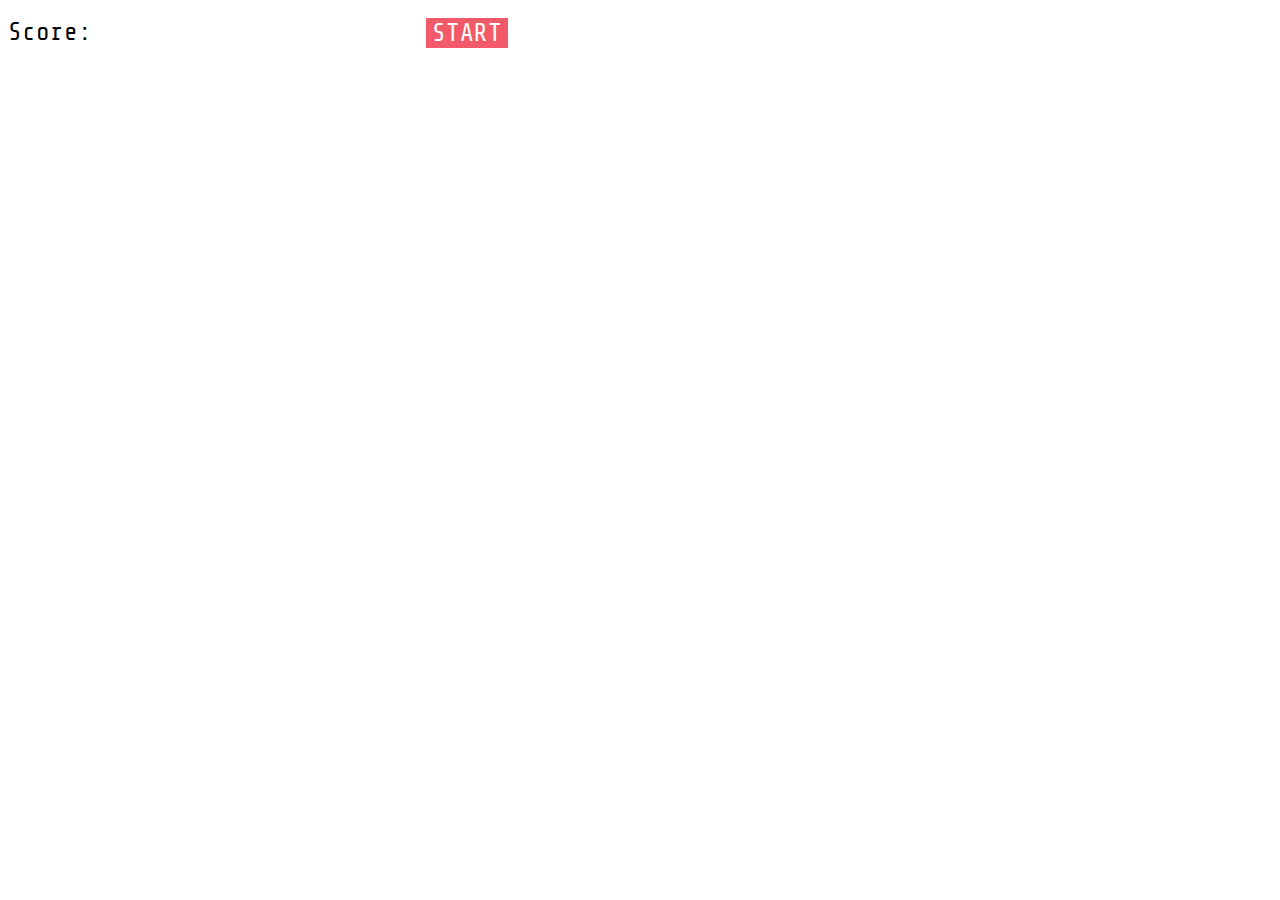
==== index.html @ e9115047 "Add files via upload" ====
<!DOCTYPE html>
<html lang="en">
<head>
    <meta charset="UTF-8">
    <meta name="viewport" content="width=device-width, initial-scale=1.0">
    <title> Snake </title>
    <link href="http://fonts.googleapis.com/css2?family=share+Tech+Mono&display=swap" rel="stylesheet">
    <link href ="styles.css" rel = "stylesheet">
    <script src="script.js" type = "text/javascript" defer></script>
</head>
<body>
    <div id="board"></div>
    <div class ="boardInfo">
        <div>
            <!-- puntos que tiene el usuario -->
            Score: <div id="scoreBoard"> </div>
        </div>
        <button id="start">START</button>
    </div>
    <div id="gameOver">Game Over</div>
</body>
</html>
---- styles.css ----
*{
    /*tipo de letra*/
    font-family: 'Share tech Mono', monospace;
}

#board, .boardInfo {
    /*ancho maximo para no salirse*/
    max-width: 500px;
}
#board{
    display: grid;
    /*repite los diez elementos en un valor de 1 en cada de esas columnas*/
    grid-template-columns: repeat(10,1fr);
}
#start, .boardInfo{
    font-size: 25px;
}
#gameOver{
    /*aparece cuando se pierda*/
    display: none;
}
.boardInfo{
    /*no ayuda a separar uno a la iz y el otro der*/
    display: flex;
    justify-content: space-between;
    /*usamos margin para separar del tablero o del margen*/
    margin-top: 10px;
}
#start{
    background-color: #f35a69;
    border: none;
    color:white;
}
#scoreBoard{
    display: inline-flex;
}
/*cada uno de los cuadrados*/
.square{
    aspect-ratio: 1;
}
/*estilos de cada tipo de cuadrado*/
/*cuadrados vacios*/
.emptySquare{
    background-color: rgba(7, 172, 15, 0.6);
}
/*serpiente*/

.snakeSquare {
    background-color: #d8a10c;
}

.foodSquare {
    background-color: #ec1010;
}
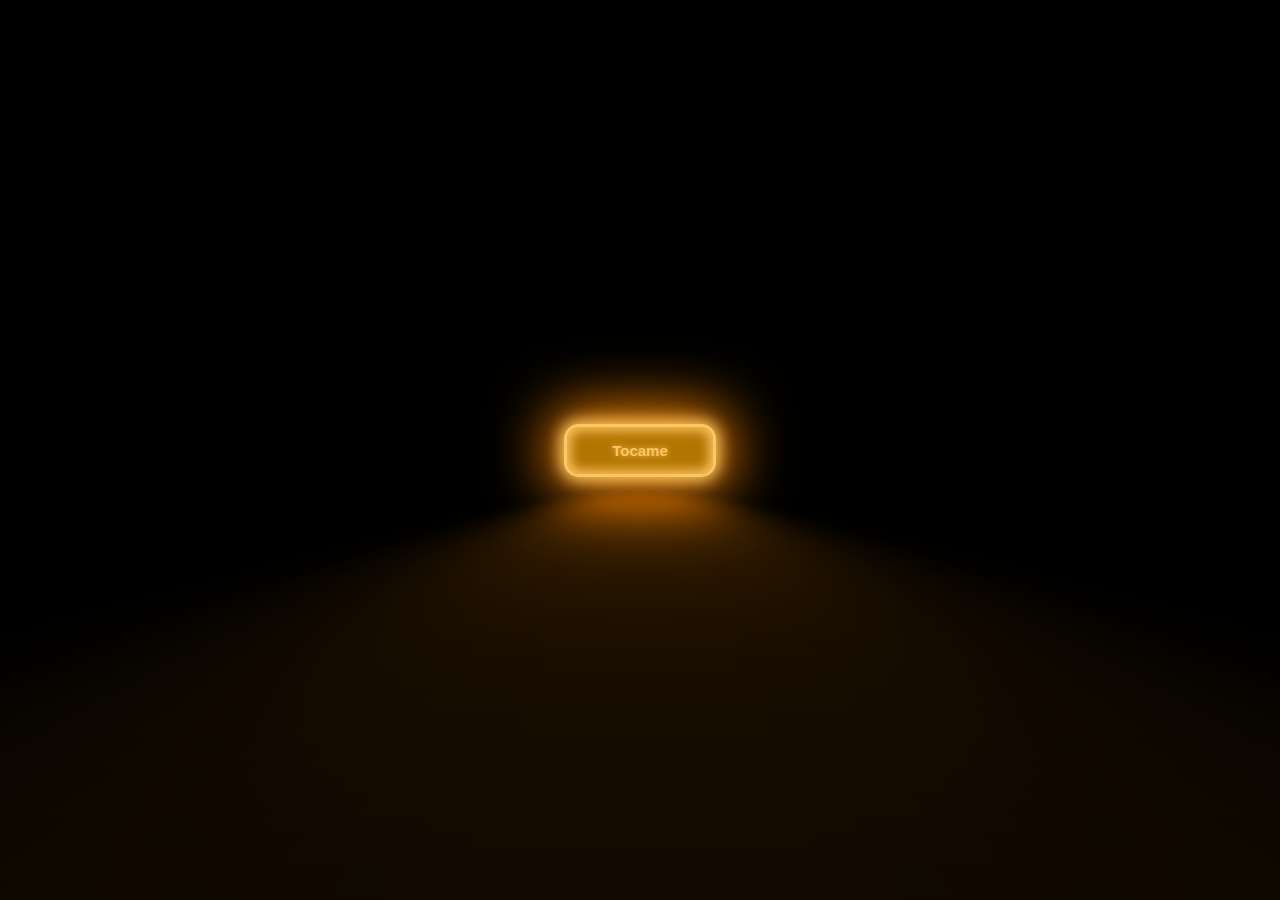
==== commit 0cac9f5e: "ultimo" ====
--- a/index.html
+++ b/index.html
@@ -3,20 +3,23 @@
 <head>
     <meta charset="UTF-8">
     <meta name="viewport" content="width=device-width, initial-scale=1.0">
-    <title> Snake </title>
-    <link href="http://fonts.googleapis.com/css2?family=share+Tech+Mono&display=swap" rel="stylesheet">
-    <link href ="styles.css" rel = "stylesheet">
-    <script src="script.js" type = "text/javascript" defer></script>
+    <link rel="preconnect" href="https://fonts.googleapis.com">
+    <link rel="preconnect" href="https://fonts.gstatic.com" crossorigin>
+    <link href="https://fonts.googleapis.com/css2?family=Edu+AU+VIC+WA+NT+Guides:wght@400..700&family=Montserrat:ital,wght@0,100..900;1,100..900&family=Poppins:ital,wght@0,100;0,200;0,300;0,400;0,500;0,600;0,700;0,800;0,900;1,100;1,200;1,300;1,400;1,500;1,600;1,700;1,800;1,900&display=swap" rel="stylesheet">
+    <link rel="stylesheet" href="styles.css">
+    <link rel="stylesheet" href="https://cdnjs.cloudflare.com/ajax/libs/font-awesome/6.2.1/css/all.min.css">
+    <title>PONLINE</title>
 </head>
 <body>
-    <div id="board"></div>
-    <div class ="boardInfo">
-        <div>
-            <!-- puntos que tiene el usuario -->
-            Score: <div id="scoreBoard"> </div>
-        </div>
-        <button id="start">START</button>
-    </div>
-    <div id="gameOver">Game Over</div>
+   <!-- <div class="info-contenido">
+        <h1> Hola Soy Pablo </h1>
+        <p class = "parrafo">
+            Hola soy un estudiante de sistemas que va aprendiendo un poco de frond-end. Ire progresando poco a poco y seguiremos llenando la pagina.
+        </p>
+    </div> --> 
+    <a href="https://P4blo-pablov.github.io/levantar/build">
+        <button class="glowbutton">Tocame</button>
+    </a>
+
 </body>
 </html>--- a/styles.css
+++ b/styles.css
@@ -1,54 +1,58 @@
-*{
-    /*tipo de letra*/
-    font-family: 'Share tech Mono', monospace;
+body{
+    margin: 0;
+    position: relative;
+    display: flex;
+    align-items: center;
+    justify-content: center;
+    background-color: black;
+    height: 100vh;
 }
-
-#board, .boardInfo {
-    /*ancho maximo para no salirse*/
-    max-width: 500px;
-}
-#board{
-    display: grid;
-    /*repite los diez elementos en un valor de 1 en cada de esas columnas*/
-    grid-template-columns: repeat(10,1fr);
-}
-#start, .boardInfo{
-    font-size: 25px;
-}
-#gameOver{
-    /*aparece cuando se pierda*/
-    display: none;
-}
-.boardInfo{
-    /*no ayuda a separar uno a la iz y el otro der*/
-    display: flex;
-    justify-content: space-between;
-    /*usamos margin para separar del tablero o del margen*/
-    margin-top: 10px;
-}
-#start{
-    background-color: #f35a69;
-    border: none;
-    color:white;
-}
-#scoreBoard{
-    display: inline-flex;
-}
-/*cada uno de los cuadrados*/
-.square{
-    aspect-ratio: 1;
-}
-/*estilos de cada tipo de cuadrado*/
-/*cuadrados vacios*/
-.emptySquare{
-    background-color: rgba(7, 172, 15, 0.6);
-}
-/*serpiente*/
-
-.snakeSquare {
-    background-color: #d8a10c;
-}
-
-.foodSquare {
-    background-color: #ec1010;
-}   +.glowbutton {
+    --glow-color: rgb(252, 198, 98)/*rgb(176, 252, 255)*/;
+    --glow-spread-color: rgb(255, 136, 0)/*rgba(123, 251, 255, 0.781)*/;
+    --enhanced-glow-color: rgb(206, 255, 255);
+    --btn-color: rgb(179, 116, 0)/*rgb(61, 127, 136)*/;
+    border: 0.25em solid var(--glow-color);
+    padding: 1em 3em;
+    color: var(--glow-color);
+    font-size: 15px;
+    font-weight: bold;
+    background-color: var(--btn-color);
+    border-radius: 1em;
+    outline: none;
+    box-shadow: 0 0 1em 0.25em var(--glow-color),
+      0 0 4em 1em var(--glow-spread-color),
+      inset 0 0 0.75em 0.25em var(--glow-color);
+    text-shadow: 0 0 0.5em var(--glow-color);
+    position: relative;
+    transition: all 0.3s;
+  }
+  
+  .glowbutton::after {
+    pointer-events: none;
+    content: "";
+    position: absolute;
+    top: 120%;
+    left: 0;
+    height: 100%;
+    width: 100%;
+    background-color: var(--glow-spread-color);
+    filter: blur(2em);
+    opacity: 0.7;
+    transform: perspective(1.5em) rotateX(35deg) scale(1, 0.6);
+  }
+  
+  .glowbutton:hover {
+    color: var(--btn-color);
+    background-color: var(--glow-color);
+    box-shadow: 0 0 1em 0.25em var(--glow-color),
+      0 0 4em 2em var(--glow-spread-color),
+      inset 0 0 0.75em 0.25em var(--glow-color);
+  }
+  
+  .glowbutton:active {
+    box-shadow: 0 0 0.6em 0.25em var(--glow-color),
+      0 0 2.5em 2em var(--glow-spread-color),
+      inset 0 0 0.5em 0.25em var(--glow-color);
+  }
+  